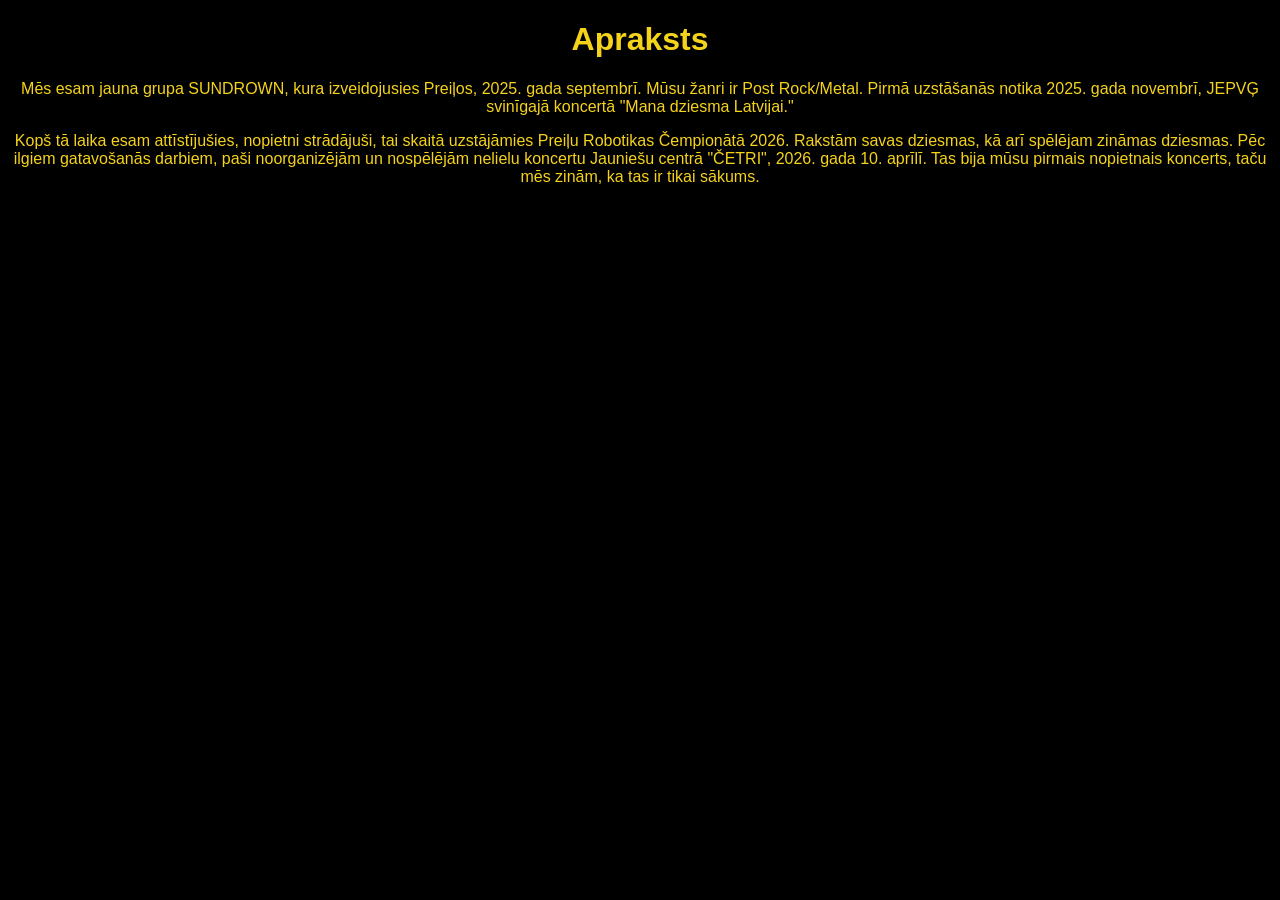
==== apraksts.html @ ed3eff11 "bildes+baza bildes pievienoju, aprakstu, vienkarsu atpakal pogu" ====
<!DOCTYPE html>
<html lang="en">
<head>
    <meta charset="UTF-8">
    <meta name="viewport" content="width=device-width, initial-scale=1.0">
    <title>Apraksts</title>
    <link rel="stylesheet" href="style.css">
</head>
<body>
    <h1>Apraksts</h1>
    <p>Mēs esam jauna grupa SUNDROWN, kura izveidojusies Preiļos, 2025. gada septembrī. Mūsu žanri ir Post Rock/Metal. Pirmā uzstāšanās notika
        2025. gada novembrī, JEPVĢ svinīgajā koncertā "Mana dziesma Latvijai."
    </p>
    <p>
        Kopš tā laika esam attīstījušies, nopietni strādājuši, tai skaitā uzstājāmies Preiļu Robotikas Čempionātā 2026. Rakstām savas dziesmas,
        kā arī spēlējam zināmas dziesmas. Pēc ilgiem gatavošanās darbiem, paši noorganizējām un nospēlējām nelielu koncertu Jauniešu centrā "ČETRI",
        2026. gada 10. aprīlī. Tas bija mūsu pirmais nopietnais koncerts, taču mēs zinām, ka tas ir tikai sākums.

    </p>
</body>
</html>
---- style.css ----
body {
            font-family: Arial, sans-serif;
            text-align: center;
            background-color: #000000;
            color: #F5D31B;
        }

        header {
            padding: 40px;
        }

        nav a {
            display: inline-block;
            margin: 15px;
            padding: 10px 20px;
            background-color: #333;
            color: white;
            text-decoration: none;
            border-radius: 8px;
        }

        nav a:hover {
            background-color: #555;
        }

        
       .img {
            width: 300px;
            height: 300px;
            object-fit: cover;
            border-radius: 10px;
        }
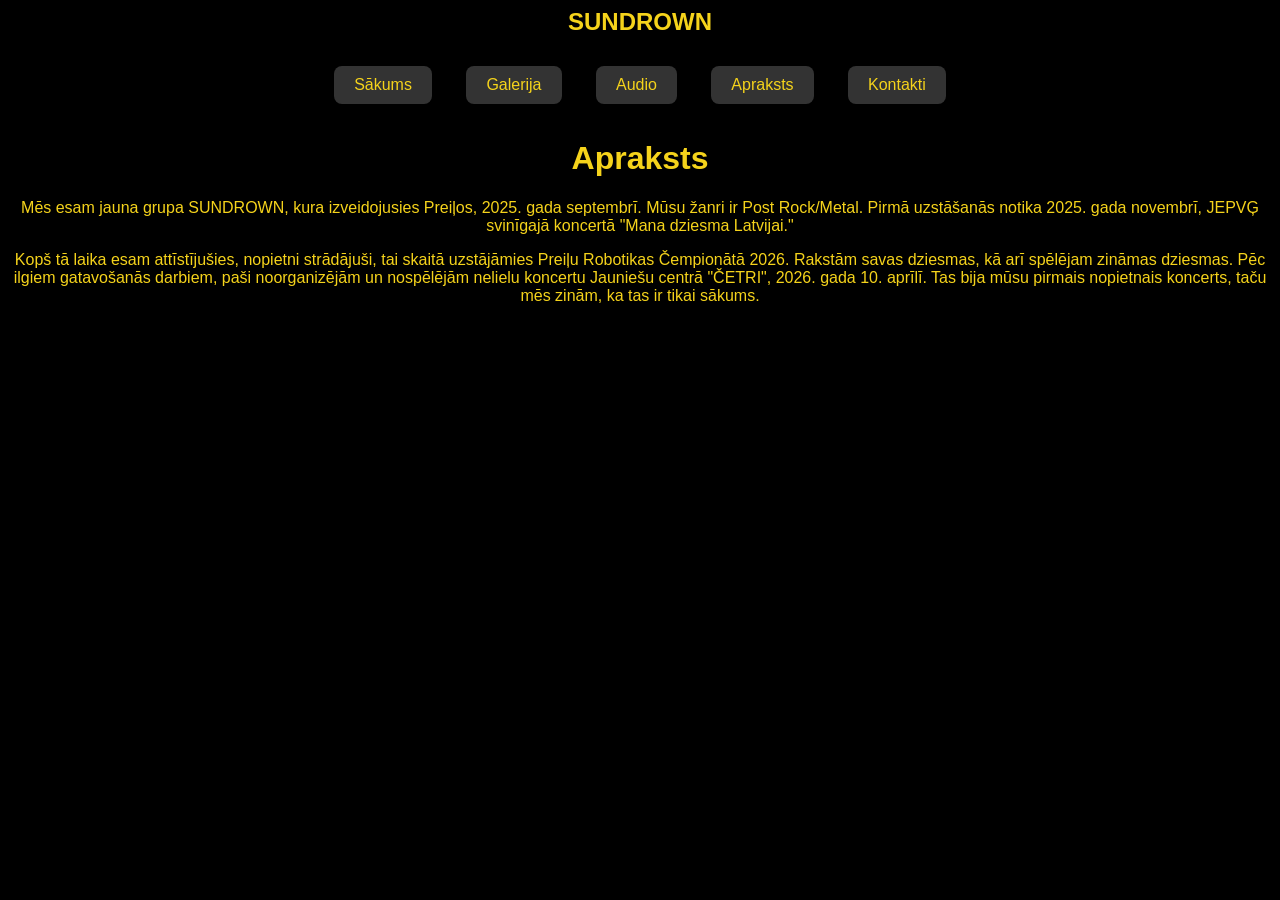
==== commit f089727d: "izmainas pieliku linkus, salaboju pogas, utt" ====
--- a/apraksts.html
+++ b/apraksts.html
@@ -7,6 +7,17 @@
     <link rel="stylesheet" href="style.css">
 </head>
 <body>
+    <nav class="navbar">
+  <div class="logo">SUNDROWN</div>
+
+  <div class="nav-links">
+    <a href="index.html">Sākums</a>
+    <a href="galerija.html">Galerija</a>
+    <a href="audio.html">Audio</a>
+    <a href="apraksts.html">Apraksts</a>
+    <a href="kontakti.html">Kontakti</a>
+  </div>
+</nav>
     <h1>Apraksts</h1>
     <p>Mēs esam jauna grupa SUNDROWN, kura izveidojusies Preiļos, 2025. gada septembrī. Mūsu žanri ir Post Rock/Metal. Pirmā uzstāšanās notika
         2025. gada novembrī, JEPVĢ svinīgajā koncertā "Mana dziesma Latvijai."
--- a/style.css
+++ b/style.css
@@ -14,7 +14,7 @@
             margin: 15px;
             padding: 10px 20px;
             background-color: #333;
-            color: white;
+            color: #F5D31B;
             text-decoration: none;
             border-radius: 8px;
         }
@@ -23,10 +23,16 @@
             background-color: #555;
         }
 
-        
+
        .img {
             width: 300px;
             height: 300px;
             object-fit: cover;
             border-radius: 10px;
         }
+        .logo {
+            color:#F5D31B;
+             font-size: 24px;
+            font-weight: bold;
+             margin-bottom: 15px;
+        }
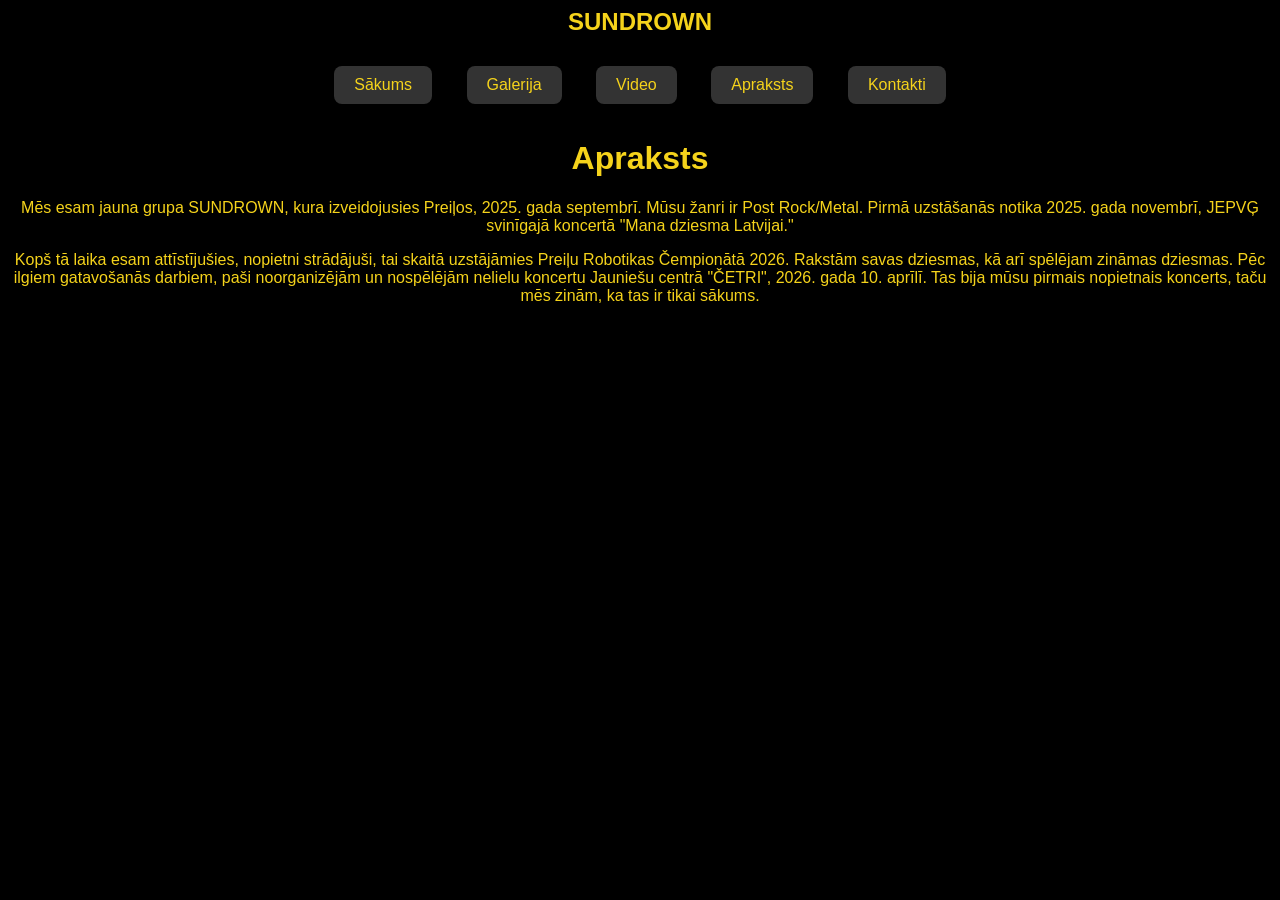
==== commit 474bcb5e: "changes ieliku video, samainiju bisku lapu nosaukumus, bet ar audio bij slinkums, ieliku video" ====
--- a/apraksts.html
+++ b/apraksts.html
@@ -13,7 +13,7 @@
   <div class="nav-links">
     <a href="index.html">Sākums</a>
     <a href="galerija.html">Galerija</a>
-    <a href="audio.html">Audio</a>
+    <a href="audio.html">Video</a>
     <a href="apraksts.html">Apraksts</a>
     <a href="kontakti.html">Kontakti</a>
   </div>
--- a/style.css
+++ b/style.css
@@ -35,4 +35,10 @@
              font-size: 24px;
             font-weight: bold;
              margin-bottom: 15px;
+        }
+        .video-grid video {
+            width: 300px;
+            height: 400px;
+            object-fit: contain;
+            background: black;
         }
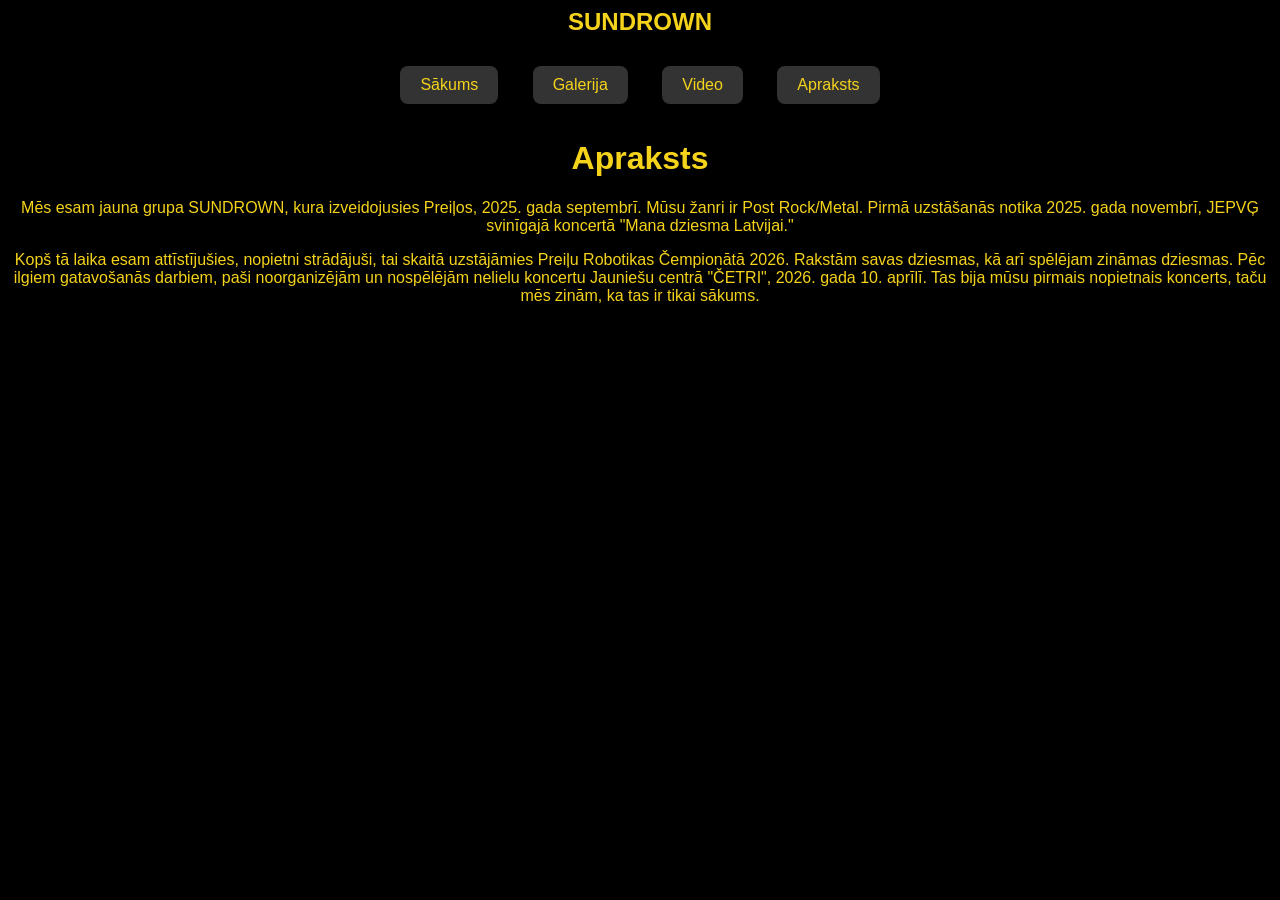
==== commit aa146f8a: "izdzesu kontaktus kontakti off, same shi btw" ====
--- a/apraksts.html
+++ b/apraksts.html
@@ -15,7 +15,7 @@
     <a href="galerija.html">Galerija</a>
     <a href="audio.html">Video</a>
     <a href="apraksts.html">Apraksts</a>
-    <a href="kontakti.html">Kontakti</a>
+   
   </div>
 </nav>
     <h1>Apraksts</h1>
